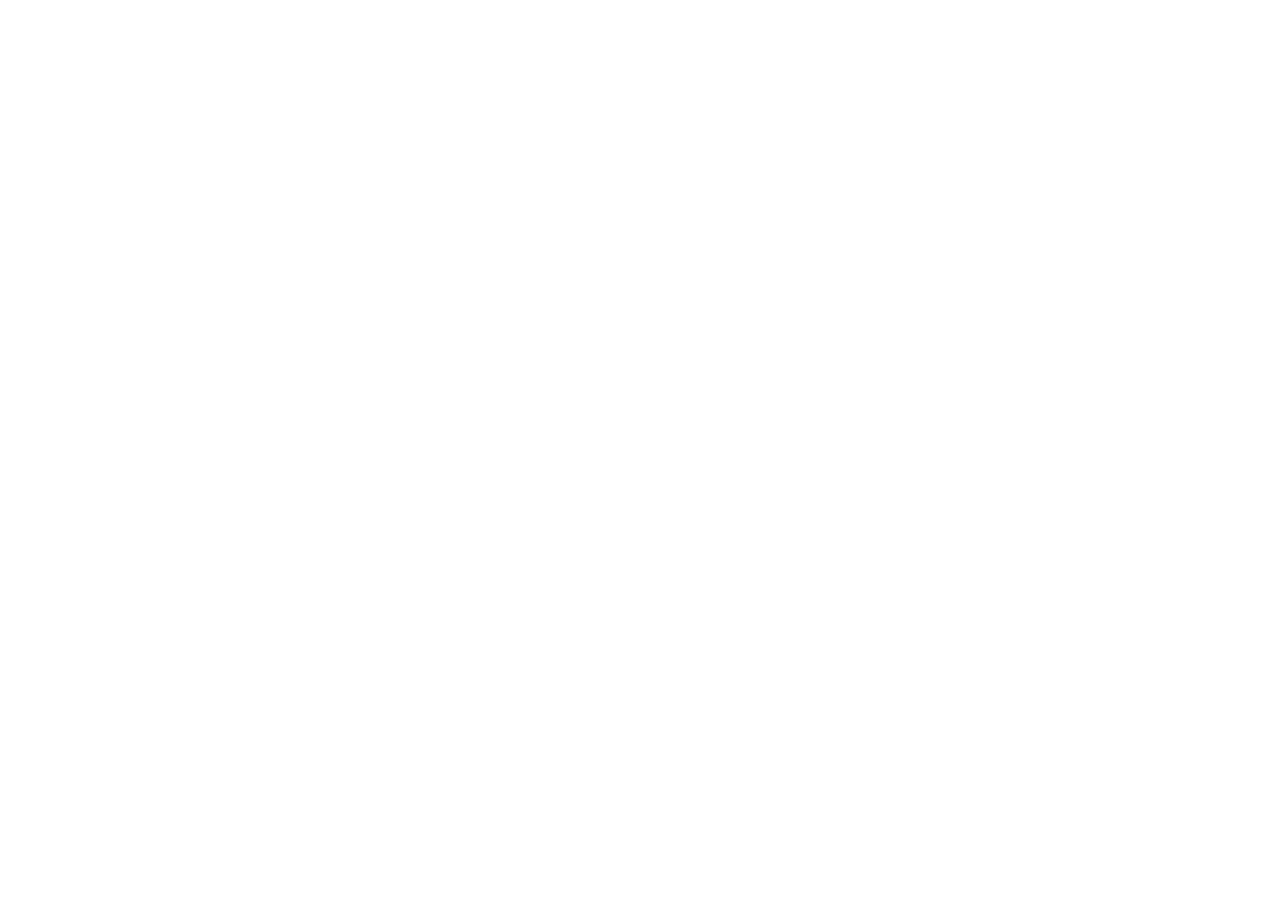
==== garage.html @ c08103d4 "iinks added to garage html" ====
<!DOCTYPE html>
<html lang="en">
<head>
    <meta charset="UTF-8">
    <meta name="viewport" content="width=device-width, initial-scale=1.0">
    <link rel="stylesheet" href="./style.css" />
    <link rel="preconnect" href="https://fonts.googleapis.com">
    <link rel="preconnect" href="https://fonts.gstatic.com" crossorigin>
    <link href="https://fonts.googleapis.com/css2?family=DM+Serif+Display:ital@0;1&display=swap" rel="stylesheet">
    <title>vroom Auto Repair Shop</title>
</head>
<body>
    
</body>
</html>
---- style.css ----
* {
    margin: 0;
    padding: 0;
    box-sizing: border-box;
}

body{
    font-family: "DM Serif Display", serif;
}

.bluez-container{
    height: 400px;
    background-image: url(../vroom-auto-repair/images/index-image-1.jpg);
    background-position: center;
    background-size: cover;
    background-repeat: no-repeat;
}

.greeny-container{
height: 300px;
display: flex;
justify-content: center;
flex-direction: column;
align-items: center;
margin-top: 10px;
padding-top: 20px;
text-align: center;
color: orangered;
}

.greeny-container p{ 
color: black;
}

.browney-grides{
    display: grid;
    grid-template-columns: 1fr 1fr 1fr;
    height: 300px;
    padding: 0 10px;
}

.browney-b{
    height: 200px;
    margin-top: 10px;
    display: flex;
    flex-direction: column;
    align-content: center;
    text-align: center;
    color: orangered;
}
.ggy-container{
    background-image: url(../vroom-auto-repair/images/index-image-2.jpg);
    background-repeat: no-repeat;
    background-position: center;
    background-size: cover;
    height: 400px;
}

.ggy-overlay{
    background-color: rgba(0, 0, 0, 0.518);
    color: white;
    height: 400px;
    display: flex;
    flex-direction: column;
    text-align: center;
    align-items: center;
    justify-content: center;

}
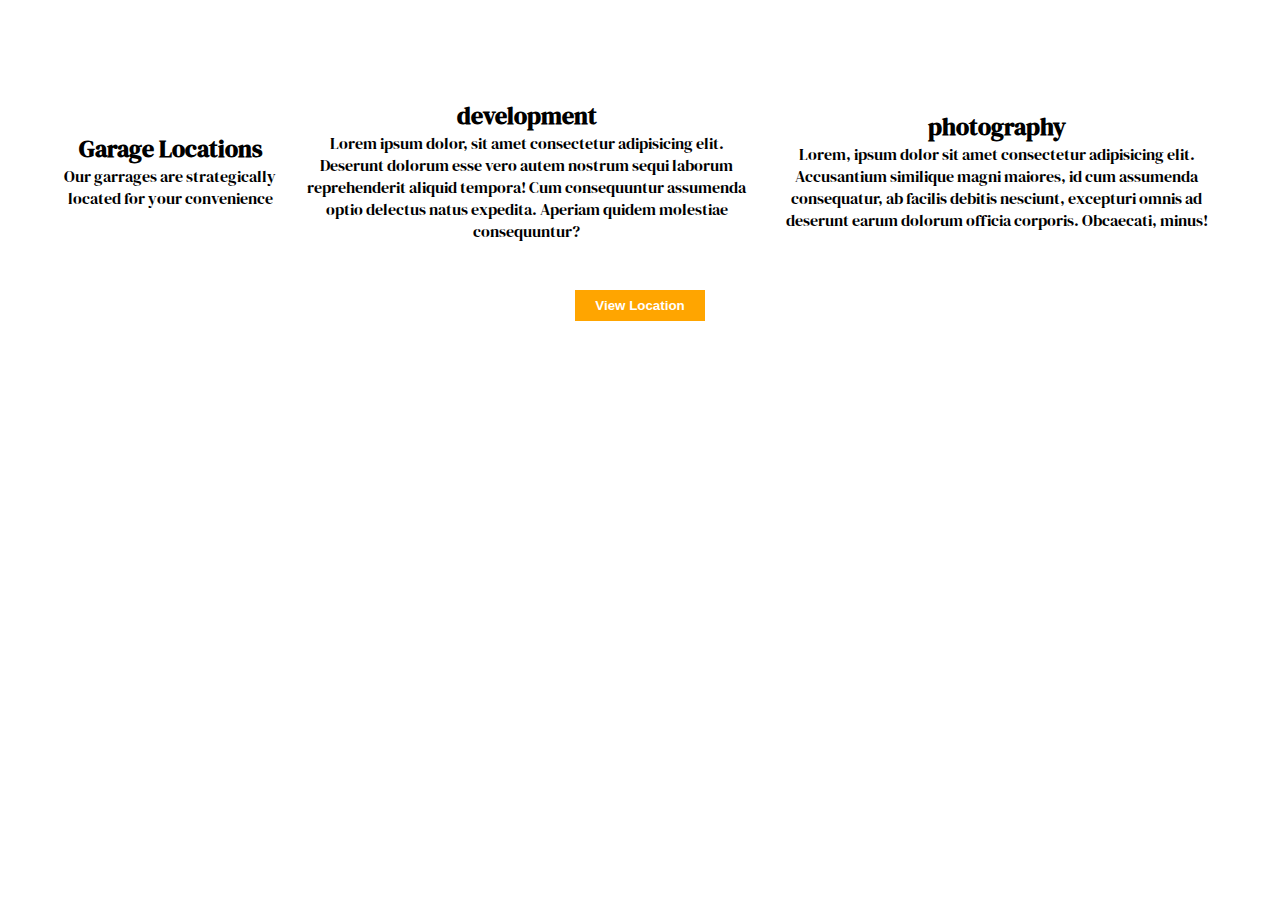
==== commit b1a07bd3: "h2 text added with paragraph" ====
--- a/garage.html
+++ b/garage.html
@@ -7,9 +7,35 @@
     <link rel="preconnect" href="https://fonts.googleapis.com">
     <link rel="preconnect" href="https://fonts.gstatic.com" crossorigin>
     <link href="https://fonts.googleapis.com/css2?family=DM+Serif+Display:ital@0;1&display=swap" rel="stylesheet">
-    <title>vroom Auto Repair Shop</title>
+    <title>Garage Location</title>
 </head>
 <body>
+    <div class="garage-container">
+        <div class="grid2">
+            <div class="grid2-items">
+                <h2>Garage Locations</h2>
+                <p>Our garrages are strategically</br>located for your convenience
+                </p>
+            </div>
+            <div class="grid2-items">
+                <h2>development</h2>
+                <p>Lorem ipsum dolor, sit amet consectetur adipisicing elit. Deserunt dolorum esse vero autem
+                    nostrum
+                    sequi laborum reprehenderit aliquid tempora! Cum consequuntur assumenda optio delectus natus
+                    expedita. Aperiam quidem molestiae consequuntur?</p>
+            </div>
+            <div class="grid2-items">
+                <h2>photography</h2>
+                <p>Lorem, ipsum dolor sit amet consectetur adipisicing elit. Accusantium similique magni maiores, id
+                    cum
+                    assumenda consequatur, ab facilis debitis nesciunt, excepturi omnis ad deserunt earum dolorum
+                    officia corporis. Obcaecati, minus!</p>
+            </div>
+        </div>
+
+        <button>View Location</button>
+
+    </div>
     
 </body>
 </html>--- a/style.css
+++ b/style.css
@@ -7,63 +7,28 @@
 body{
     font-family: "DM Serif Display", serif;
 }
-
-.bluez-container{
-    height: 400px;
-    background-image: url(../vroom-auto-repair/images/index-image-1.jpg);
-    background-position: center;
-    background-size: cover;
-    background-repeat: no-repeat;
+.garage-container {
+    width: 90%;
+    margin: auto;
+    text-align: center;
+    padding: 50px 0;
 }
-
-.greeny-container{
-height: 300px;
-display: flex;
-justify-content: center;
-flex-direction: column;
-align-items: center;
-margin-top: 10px;
-padding-top: 20px;
-text-align: center;
-color: orangered;
+.grid2 {
+    display: grid;
+    grid-template-columns: auto auto auto;
+    gap: 30px;
 }
-
-.greeny-container p{ 
-color: black;
-}
-
-.browney-grides{
-    display: grid;
-    grid-template-columns: 1fr 1fr 1fr;
-    height: 300px;
-    padding: 0 10px;
-}
-
-.browney-b{
-    height: 200px;
-    margin-top: 10px;
+.grid2-items {
+    height: 240px;
     display: flex;
     flex-direction: column;
-    align-content: center;
-    text-align: center;
-    color: orangered;
+    justify-content: center
 }
-.ggy-container{
-    background-image: url(../vroom-auto-repair/images/index-image-2.jpg);
-    background-repeat: no-repeat;
-    background-position: center;
-    background-size: cover;
-    height: 400px;
-}
-
-.ggy-overlay{
-    background-color: rgba(0, 0, 0, 0.518);
+button {
+    border: none;
+    padding: 8px 20px;
+    background:orange;
     color: white;
-    height: 400px;
-    display: flex;
-    flex-direction: column;
-    text-align: center;
-    align-items: center;
-    justify-content: center;
-
-}
+    cursor: pointer;
+    font-weight: 800;
+}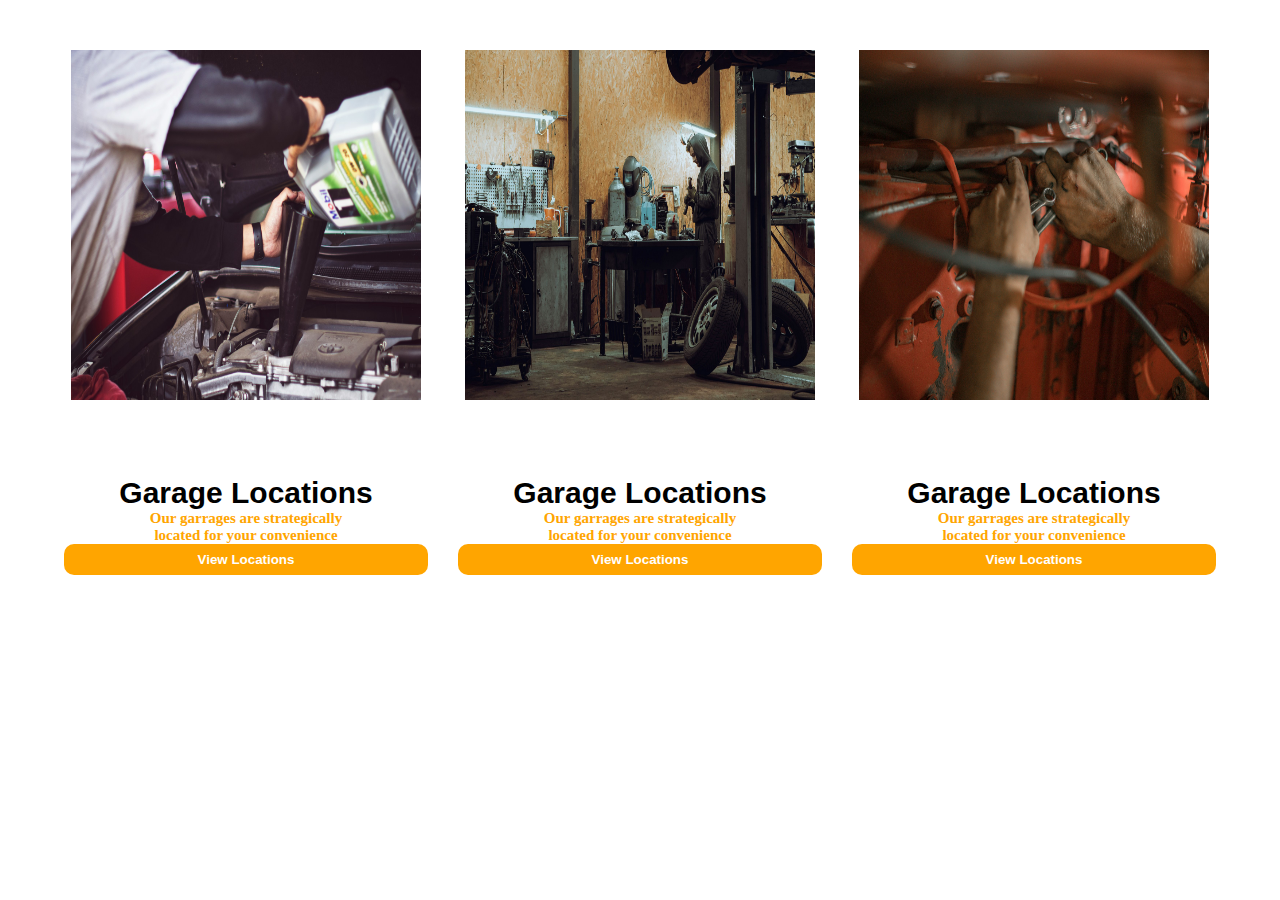
==== commit 917a3bd4: "text and images added and styled" ====
--- a/garage.html
+++ b/garage.html
@@ -1,5 +1,6 @@
 <!DOCTYPE html>
 <html lang="en">
+
 <head>
     <meta charset="UTF-8">
     <meta name="viewport" content="width=device-width, initial-scale=1.0">
@@ -9,33 +10,50 @@
     <link href="https://fonts.googleapis.com/css2?family=DM+Serif+Display:ital@0;1&display=swap" rel="stylesheet">
     <title>Garage Location</title>
 </head>
+
 <body>
     <div class="garage-container">
         <div class="grid2">
-            <div class="grid2-items">
-                <h2>Garage Locations</h2>
-                <p>Our garrages are strategically</br>located for your convenience
-                </p>
+
+            <div class="">
+                <figure>
+                    <img src="images/garage-image-1.jpg" alt="" class="img-1" />
+                </figure>
+                <div class="grid2-items">
+                    <h2>Garage Locations</h2>
+                    <p>Our garrages are strategically</br>located for your convenience
+                    </p>
+                    <button>View Locations</button>
+                </div>
             </div>
-            <div class="grid2-items">
-                <h2>development</h2>
-                <p>Lorem ipsum dolor, sit amet consectetur adipisicing elit. Deserunt dolorum esse vero autem
-                    nostrum
-                    sequi laborum reprehenderit aliquid tempora! Cum consequuntur assumenda optio delectus natus
-                    expedita. Aperiam quidem molestiae consequuntur?</p>
+            
+            <div class="">
+                <figure>
+                    <img src="images/garage-image-2.jpg" alt="" class="img-2" />
+                </figure>
+                <div class="grid2-items">
+                    <h2>Garage Locations</h2>
+                    <p>Our garrages are strategically</br>located for your convenience
+                    </p>
+                    <button>View Locations</button>
+                </div>
             </div>
-            <div class="grid2-items">
-                <h2>photography</h2>
-                <p>Lorem, ipsum dolor sit amet consectetur adipisicing elit. Accusantium similique magni maiores, id
-                    cum
-                    assumenda consequatur, ab facilis debitis nesciunt, excepturi omnis ad deserunt earum dolorum
-                    officia corporis. Obcaecati, minus!</p>
+            <div class="">
+                <figure>
+                    <img src="images/garage-image-3.jpg" alt="" class="img-3" />
+                </figure>
+                <div class="grid2-items">
+                    <h2>Garage Locations</h2>
+                    <p>Our garrages are strategically</br>located for your convenience
+                    </p>
+                    <button>View Locations</button>
+                </div>
             </div>
         </div>
 
-        <button>View Location</button>
 
     </div>
-    
+
 </body>
+
 </html>--- a/style.css
+++ b/style.css
@@ -12,6 +12,7 @@
     margin: auto;
     text-align: center;
     padding: 50px 0;
+    
 }
 .grid2 {
     display: grid;
@@ -22,7 +23,31 @@
     height: 240px;
     display: flex;
     flex-direction: column;
-    justify-content: center
+    justify-content: center;
+    text-align: center;
+}
+.grid2-items h2{
+    font-family: Arial, Helvetica, sans-serif;
+    font-size: 30px;
+    /* height: 240px; */
+    display: flex;
+    flex-direction: column;
+    justify-content: center;
+    text-align: center;
+    margin: 0 0;
+    padding: 0 0 ;
+}
+.grid2-items p{
+    font-family:cursive;
+    font-size: 15px;
+    font-weight: bold;
+    color: orange;
+
+    /* height: 240px; */
+    display: flex;
+    flex-direction: column;
+    justify-content: center;
+    text-align: center;
 }
 button {
     border: none;
@@ -31,4 +56,30 @@
     color: white;
     cursor: pointer;
     font-weight: 800;
+    text-align: center;
+    border-radius: 10px;
+}
+.img-1{
+    background-image:none;
+    background-position: center;
+    background-size:cover;
+    background-repeat: no-repeat;
+    height: 350px;
+    width: 350px;
+}
+.img-2{
+    background-image:none;
+    background-position: center;
+    background-size:cover;
+    background-repeat: no-repeat;
+    height: 350px;
+    width: 350px;
+}
+.img-3{
+    background-image:none;
+    background-position: center;
+    background-size:cover;
+    background-repeat: no-repeat;
+    height: 350px;
+    width: 350px;
 }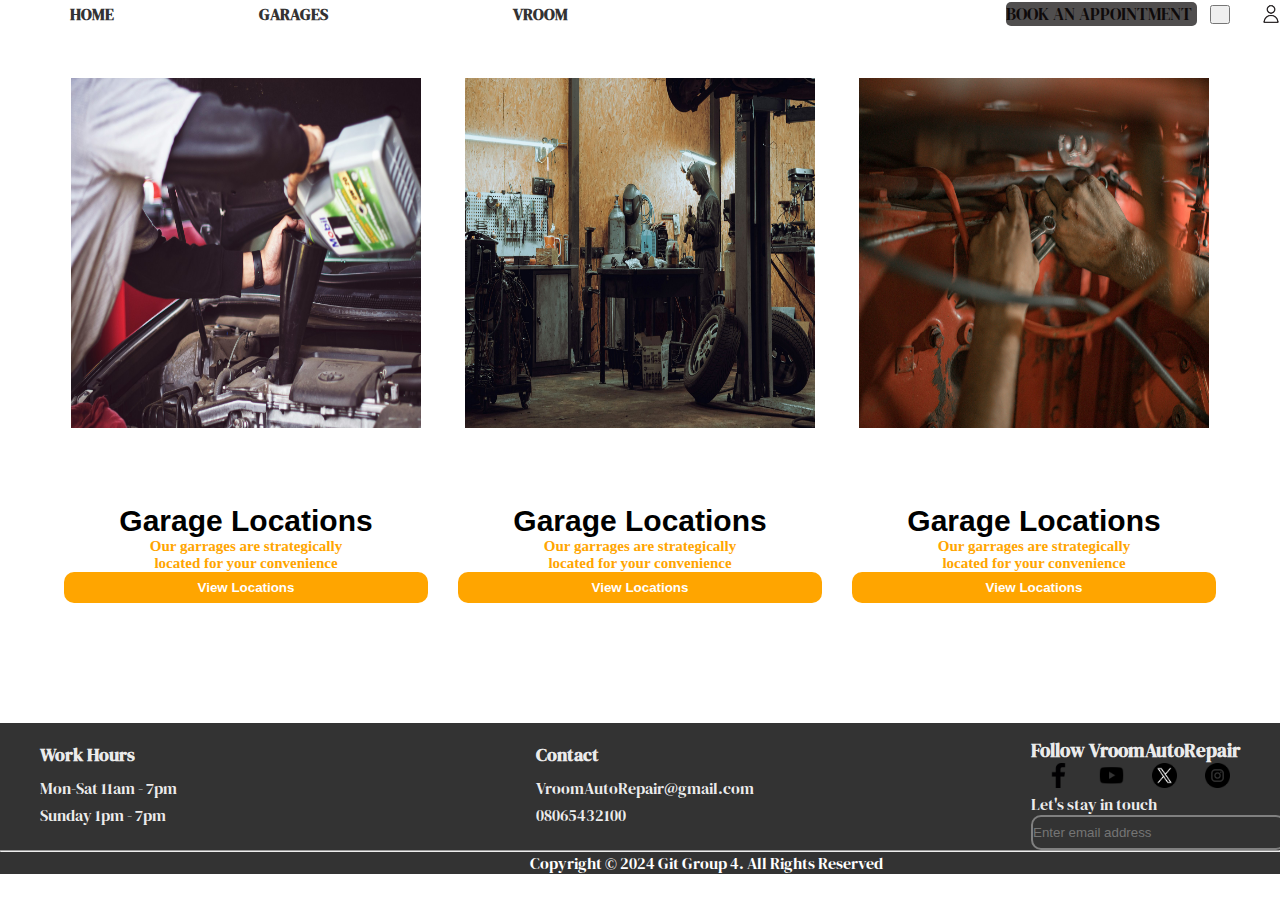
==== commit c5c262fc: "added nav and footer to garage.html" ====
--- a/garage.html
+++ b/garage.html
@@ -12,6 +12,28 @@
 </head>
 
 <body>
+    <nav class="navbar">
+        
+        <ul class="nav-items">
+            <li class="nav-item"><a href="#">HOME</a></li>
+            <li class="nav-item"><a href="#">GARAGES</a></li>
+            <div class="nav-sep2"></div>
+            <li class="nav-item"><a href="#">VROOM</a></li>
+        </ul>
+        <div class="nav-sep"></div>
+        <ul class="nav-icons">
+            <li class="nav-icon">BOOK AN APPOINTMENT</li>
+        </ul>
+        <ul class="nav-check-box">
+            <input type="button">
+            <li class="account-pic">
+
+                <img src="images/account.png" alt="logo">
+
+            </li>
+        </ul>
+    </nav>
+    
     <div class="garage-container">
         <div class="grid2">
 
@@ -54,6 +76,45 @@
 
     </div>
 
+    <footer>
+        <div class="footer-container">
+            <div class="footer-column">
+                <h3>Work Hours</h3>
+                <ul>
+                    <li>Mon-Sat  11am - 7pm</li>
+                    <li>Sunday 1pm - 7pm</li>
+                </ul>
+            </div>
+            <div class="footer-column">
+                <h3>Contact</h3>
+                <ul>
+                    <li>VroomAutoRepair@gmail.com</li>
+                    <li>08065432100</li>
+                </ul>
+            </div>
+            <div class="footer-column3">
+                <h3>Follow VroomAutoRepair</h3>
+                <ul class="social-links">
+                    <img src="images/facebook-image.png" alt="" class="s-icon" />
+                    <img src="images/youtube-image.png" alt="" class="s-icon" />
+                    <img src="images/footer-twitter.png" alt="" class="s-icon" />
+                    <img src="images/footer-instagram.png" alt="" class="s-icon" />
+
+                </ul>
+                <p>Let's stay in touch</p>
+                <!-- <div class="site-footer-input"> -->
+                <input type="email" placeholder="Enter email address" class="site-footer-input" />
+
+                <!-- </div> -->
+            </div>
+        </div>
+        <hr />
+        <div class="footer-copy">
+            <p>Copyright © 2024 Git Group 4. All Rights Reserved</p>
+
+    </div>
+</footer>
+
 </body>
 
 </html>--- a/style.css
+++ b/style.css
@@ -1,85 +1,300 @@
 * {
-    margin: 0;
+  margin: 0;
+  padding: 0;
+  box-sizing: border-box;
+}
+
+body {
+  font-family: 'DM Serif Display', serif;
+}
+
+.bluez-container {
+  height: 400px;
+  background-image: url(./images/index-image-1.jpg);
+  background-position: center;
+  background-size: cover;
+  background-repeat: no-repeat;
+}
+
+.greeny-container {
+  height: 300px;
+  display: flex;
+  justify-content: center;
+  flex-direction: column;
+  align-items: center;
+  margin-top: 10px;
+  padding-top: 20px;
+  text-align: center;
+  color: orange;
+}
+
+.greeny-container p {
+  color: black;
+}
+
+.browney-grides {
+  display: grid;
+  grid-template-columns: 1fr 1fr 1fr;
+  height: 300px;
+  padding: 0 10px;
+}
+
+.browney-b {
+  height: 200px;
+  margin-top: 10px;
+  display: flex;
+  flex-direction: column;
+  align-content: center;
+  text-align: center;
+  color: orange;
+}
+.ggy-container {
+  background-image: url(./images/index-image-2.jpg);
+  background-repeat: no-repeat;
+  background-position: center;
+  background-size: cover;
+  height: 400px;
+}
+
+.ggy-overlay {
+  background-color: rgba(0, 0, 0, 0.518);
+  color: white;
+  height: 400px;
+  display: flex;
+  flex-direction: column;
+  text-align: center;
+  align-items: center;
+  justify-content: center;
+}
+.ggy-container button {
+  padding: 10px 20px;
+  background-color: orange;
+  color: white;
+  cursor: pointer;
+  border-radius: 10px;
+  border: none;
+}
+
+.ggy-container p {
+  color: orange;
+}
+
+.garage-container {
+  width: 90%;
+  margin: auto;
+  text-align: center;
+  padding: 50px 0;
+}
+.grid2 {
+  display: grid;
+  grid-template-columns: auto auto auto;
+  gap: 30px;
+}
+.grid2-items {
+  height: 240px;
+  display: flex;
+  flex-direction: column;
+  justify-content: center;
+  text-align: center;
+}
+.grid2-items h2 {
+  font-family: Arial, Helvetica, sans-serif;
+  font-size: 30px;
+  /* height: 240px; */
+  display: flex;
+  flex-direction: column;
+  justify-content: center;
+  text-align: center;
+  margin: 0 0;
+  padding: 0 0;
+}
+.grid2-items p {
+  font-family: cursive;
+  font-size: 15px;
+  font-weight: bold;
+  color: orange;
+
+  /* height: 240px; */
+  display: flex;
+  flex-direction: column;
+  justify-content: center;
+  text-align: center;
+}
+button {
+  border: none;
+  padding: 8px 20px;
+  background: orange;
+  color: white;
+  cursor: pointer;
+  font-weight: 800;
+  text-align: center;
+  border-radius: 10px;
+}
+.img-1 {
+  background-image: none;
+  background-position: center;
+  background-size: cover;
+  background-repeat: no-repeat;
+  height: 350px;
+  width: 350px;
+}
+.img-2 {
+  background-image: none;
+  background-position: center;
+  background-size: cover;
+  background-repeat: no-repeat;
+  height: 350px;
+  width: 350px;
+}
+.img-3 {
+  background-image: none;
+  background-position: center;
+  background-size: cover;
+  background-repeat: no-repeat;
+  height: 350px;
+  width: 350px;
+}
+
+
+/* APPOINTMENT SECTION */
+
+.app-header {
+  text-transform: uppercase;
+  text-align: center;
+}
+
+.app-form {
+  display: flex;
+  flex-direction: row;
+  gap: 30px;
+  justify-content: center;
+  text-transform: capitalize;
+}
+footer {
+    background-color: #333;
+    color: #ffffffec;
     padding: 0;
-    box-sizing: border-box;
-}
-
-body{
-    font-family: "DM Serif Display", serif;
-}
-.garage-container {
-    width: 90%;
-    margin: auto;
-    text-align: center;
-    padding: 50px 0;
+    width: auto;
+    margin: 0;}
+
+.footer-container {
+    display: flex;
+    justify-content: space-between;
+    max-width: 1200px;
+    margin: 0 auto;}
+
+.footer-column {
+    width: 30%;
+    align-content: center;}
+
+.footer-column h3 {
+    font-size: 18px;
+    margin-bottom: 10px;}
+
+.footer-column p {
+    font-size: 14px;
+    margin-bottom: 15px;}
+
+.footer-column ul {
+    list-style-type: none;
+    padding: 0;
+    text-decoration-color: gray;}
+
+.footer-column ul li {
+    margin-bottom: 5px;}
+.social-links {
+    display: flexbox;}
+
+.social-links li {
+    margin-right: 10px;}
+
+.s-icon {
+    margin: 0 10px;
+    width: 30px;
+    cursor: pointer;
+    color: white;
+    padding: 0 0 0 5px;}
+.site-footer-input {
+    height: 35px;
+    width: 122%;
+    border-radius: 10px;
+    display: flex;
+    background-color: #333;
+    border: 2px solid gray;}
+
+.footer-copy{
+    text-decoration: none;
+    margin-left: 530px;
+    color: white;}
+
+.footer-column3{
+    margin-top: 15px;
+}
+
+
+    /* NAVIGATION */
+.navbar {
+    background-color: #fff;
+    color: #333;
+    display: flex;
+    justify-content: space-between;
+    align-items: center;
+    padding: 10px 0px;
+    height: 28px;
+    width: 100%;
+    margin: auto;}
+.logo {
+    color: #ff6900;
+    font-weight: bold;
+    font-size: 24px;
+    height: 28px;
+    width: 28px;
+    padding: 0 16px;}
+.account-pic{
+    width: 40px;
+    height: 30px;
+    font-size: 20px;
+    padding: 0 16px;
+    display: flex;}
+.nav-items {
+    list-style-type: none;
+    display: flex;
+    margin-left: 70px;
+    gap: 40px;}
     
-}
-.grid2 {
-    display: grid;
-    grid-template-columns: auto auto auto;
-    gap: 30px;
-}
-.grid2-items {
-    height: 240px;
-    display: flex;
-    flex-direction: column;
-    justify-content: center;
-    text-align: center;
-}
-.grid2-items h2{
-    font-family: Arial, Helvetica, sans-serif;
-    font-size: 30px;
-    /* height: 240px; */
-    display: flex;
-    flex-direction: column;
-    justify-content: center;
-    text-align: center;
-    margin: 0 0;
-    padding: 0 0 ;
-}
-.grid2-items p{
-    font-family:cursive;
-    font-size: 15px;
-    font-weight: bold;
-    color: orange;
-
-    /* height: 240px; */
-    display: flex;
-    flex-direction: column;
-    justify-content: center;
-    text-align: center;
-}
-button {
-    border: none;
-    padding: 8px 20px;
-    background:orange;
-    color: white;
-    cursor: pointer;
-    font-weight: 800;
-    text-align: center;
-    border-radius: 10px;
-}
-.img-1{
-    background-image:none;
-    background-position: center;
-    background-size:cover;
-    background-repeat: no-repeat;
-    height: 350px;
-    width: 350px;
-}
-.img-2{
-    background-image:none;
-    background-position: center;
-    background-size:cover;
-    background-repeat: no-repeat;
-    height: 350px;
-    width: 350px;
-}
-.img-3{
-    background-image:none;
-    background-position: center;
-    background-size:cover;
-    background-repeat: no-repeat;
-    height: 350px;
-    width: 350px;
+.nav-check-box{
+    line-height: 1;
+    display: flex;
+    align-items: center;
+    padding: 16px 0;
+    gap: 10px;}
+
+.nav-sep{
+     flex-grow: 0.8;}
+
+.nav-item a {
+    text-decoration: none;
+    color: #333;
+    padding: 0 105px 0 0;
+    font-weight: bold;}
+.nav-icons {
+    list-style-type: none;
+    display: flex;
+    gap: 98px;
+    padding: 0 0 0 147px;}
+.nav-sep2{
+     flex-grow: 0.8;}
+.nav-check-box input{
+    width: 20px;
+}
+.nav-icon{
+    text-decoration: none;
+    background: rgb(80 78 78);
+    border-radius: 5px;
+    color: #0e0a0a;
+    font-size: 17px;
+    text-align: center;}
+
+.nav-icons li{
+    padding: 0 5px 0 0;
 }